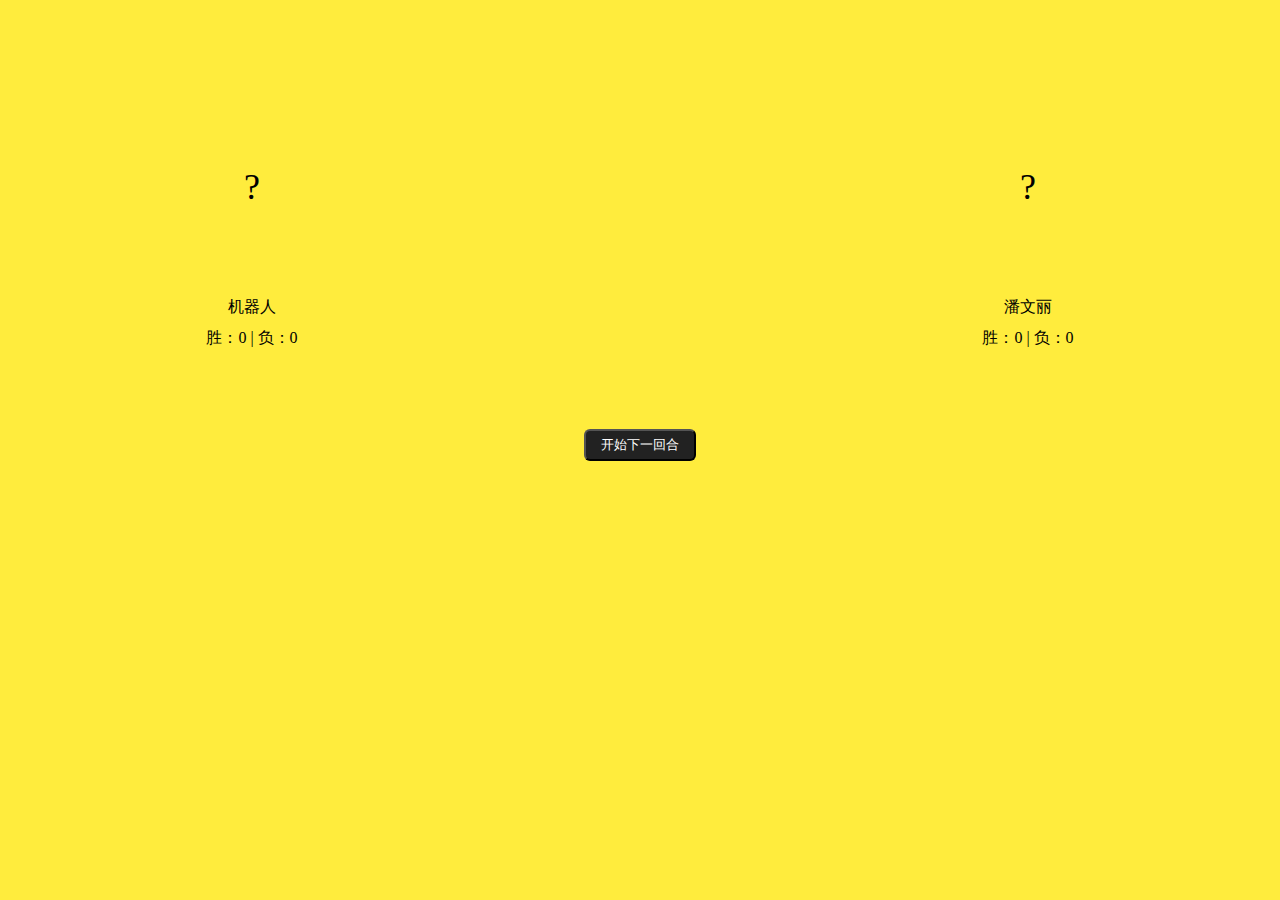
==== 3.RockPaperScissors/index.html @ 8bff2de0 "hhh" ====
<!DOCTYPE html>
<html lang="en">
  <head>
    <meta charset="UTF-8" />
    <meta name="viewport" content="width=device-width, initial-scale=1.0" />
    <title>石头剪刀布</title>
    <link rel="stylesheet" href="./reset.css" />
    <link rel="stylesheet" href="./style.css" />
  </head>
  <body>
    <div id="main">
      <p id="round">第1回合（共3回合）</p>
      <div id="game">
        <div id="robot">
          <div class="gesture">
            <span class="prepare">?</span>
            <!-- <img src="./images/paper.png" alt=""> -->
          </div>
          <p class="name">机器人</p>
          <p class="score">胜：0 | 负：0</p>
        </div>
        <div id="myself">
          <div class="gesture">
            <span class="prepare">?</span>
          </div>
          <p class="name">潘文丽</p>
          <p class="score">胜：0 | 负：0</p>
        </div>
      </div>
      <div id="result">本回合你赢</div>
      <div id="start">
        <button onclick="showDialog()">开始下一回合</button>
      </div>
      <dialog id="select-dialog">
        <form id="select-form">
          <div class="row">
            <label for="gesture">请选择要出的手势：</label>
            <select id="gesture">
              <option value="rock">石头</option>
              <option value="scissors">剪刀</option>
              <option value="paper">布</option>
            </select>
          </div>
          <button onclick="hideDialog()">确定</button>
        </form>
      </dialog>
    </div>
    <script src="./index.js"></script>
  </body>
</html>
---- 3.RockPaperScissors/style.css ----
body {
  background-color: #ffec3d;
}
#main {
  margin-top: 6%;
  display: flex;
  justify-content: center;
  align-items: center;
  flex-direction: column;
}
#main #round {
  display: none;
  font-size: 30px;
}
#main #game {
  width: 70%;
  margin: 50px 0 30px;
  display: flex;
  flex-direction: row;
  justify-content: space-between;
}
#main #game #robot,
#myself {
  display: flex;
  flex-direction: column;
  align-items: center;
}
#main #game .gesture {
  width: 120px;
  height: 120px;
  display: flex;
  flex-direction: column;
  align-items: center;
  justify-content: center;
  margin-bottom: 50px;
}
#main #game .gesture .prepare {
  font-size: 36px;
}
#main #game .gesture img {
  width: 90px;
  height: 90px;
  transform: rotate(45deg);
}
#main #game .name {
  margin-bottom: 10px;
}
#main #result {
    display: none;
}
#main #start {
  margin-top: 50px;
}
#main #start button {
  height: 32px;
  padding: 4px 15px;
  color: #fff;
  background-color: #222;
  font-weight: 500;
  border-radius: 6px;
  cursor: pointer;
}
#main #select-dialog {
  border-radius: 8px;
  padding: 16px;
  width: 300px;
}
#main #select-dialog::backdrop {
    background-color: rgba(0, 0, 0, .45);
}
#main #select-dialog #select-form{
    display: flex;
    flex-direction: column;
    align-items: center;
    justify-content: center;
}
#main #select-dialog #select-form .row select {
  padding: 4px 12px;
  border-radius: 4px;
}
#main #select-dialog #select-form button{
  margin-top: 10px;
  padding: 4px 12px;
  color: #fff;
  background-color: #1677ff;
  font-weight: 500;
  border-radius: 6px;
  cursor: pointer;
}
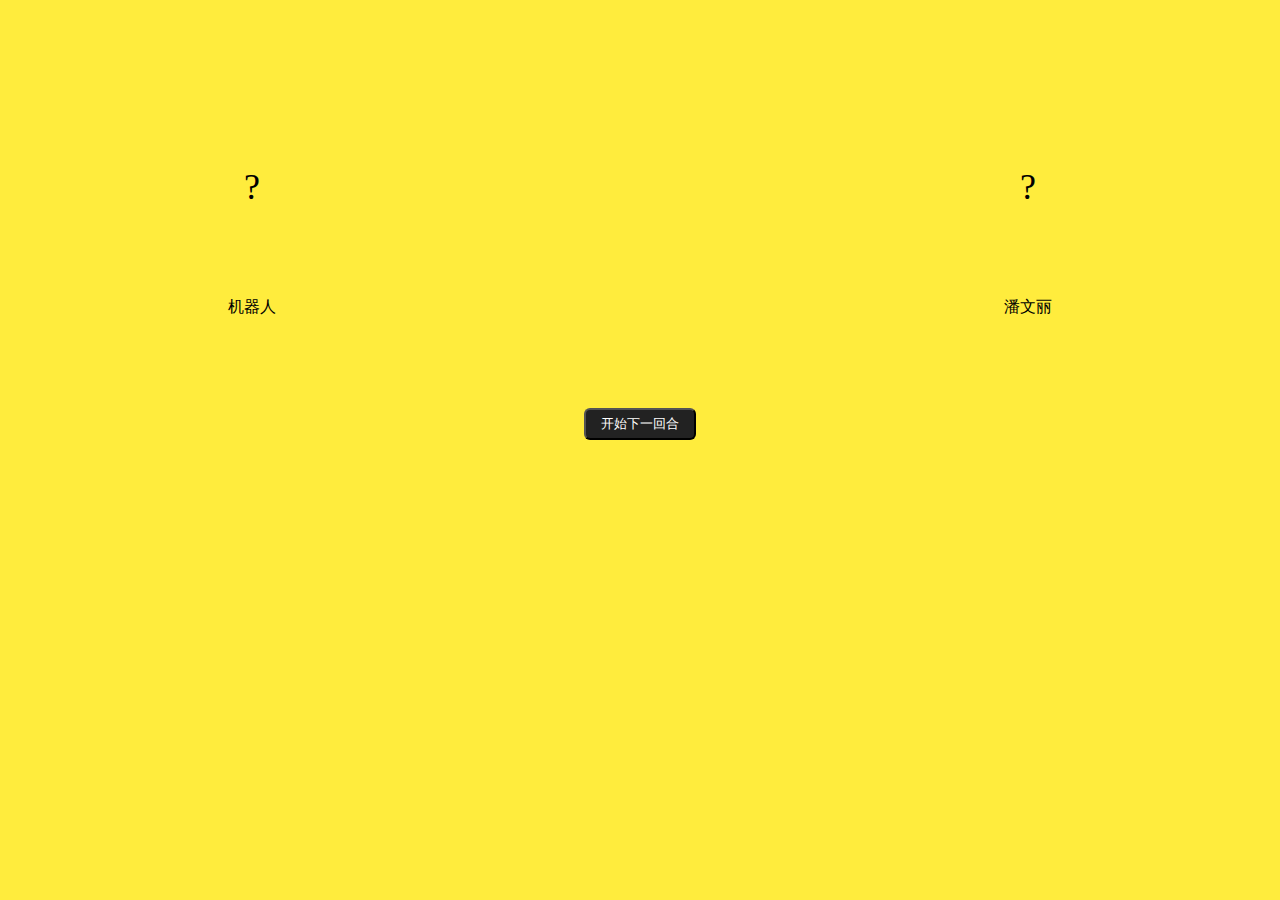
==== commit 9d0b0411: "hhh" ====
--- a/3.RockPaperScissors/index.html
+++ b/3.RockPaperScissors/index.html
@@ -9,41 +9,41 @@
   </head>
   <body>
     <div id="main">
-      <p id="round">第1回合（共3回合）</p>
+      <p id="round"></p>
       <div id="game">
         <div id="robot">
           <div class="gesture">
             <span class="prepare">?</span>
-            <!-- <img src="./images/paper.png" alt=""> -->
           </div>
           <p class="name">机器人</p>
-          <p class="score">胜：0 | 负：0</p>
+          <p class="score"></p>
         </div>
         <div id="myself">
           <div class="gesture">
             <span class="prepare">?</span>
           </div>
           <p class="name">潘文丽</p>
-          <p class="score">胜：0 | 负：0</p>
+          <p class="score"></p>
         </div>
       </div>
-      <div id="result">本回合你赢</div>
+      <div id="result"></div>
       <div id="start">
-        <button onclick="showDialog()">开始下一回合</button>
+        <button onclick="startGame()">开始下一回合</button>
       </div>
       <dialog id="select-dialog">
         <form id="select-form">
           <div class="row">
-            <label for="gesture">请选择要出的手势：</label>
-            <select id="gesture">
+            <label for="select-gesture">请选择要出的手势：</label>
+            <select id="select-gesture">
               <option value="rock">石头</option>
-              <option value="scissors">剪刀</option>
+              <option value="scissor">剪刀</option>
               <option value="paper">布</option>
             </select>
           </div>
-          <button onclick="hideDialog()">确定</button>
+          <button type="submit">确定</button>
         </form>
       </dialog>
+      <div id="final"></div>
     </div>
     <script src="./index.js"></script>
   </body>
--- a/3.RockPaperScissors/style.css
+++ b/3.RockPaperScissors/style.css
@@ -9,7 +9,7 @@
   flex-direction: column;
 }
 #main #round {
-  display: none;
+  /* display: none; */
   font-size: 30px;
 }
 #main #game {
@@ -45,9 +45,9 @@
 #main #game .name {
   margin-bottom: 10px;
 }
-#main #result {
+/* #main #result {
     display: none;
-}
+} */
 #main #start {
   margin-top: 50px;
 }
@@ -74,7 +74,7 @@
     align-items: center;
     justify-content: center;
 }
-#main #select-dialog #select-form .row select {
+#main #select-dialog #select-form .row .select-gesture {
   padding: 4px 12px;
   border-radius: 4px;
 }
@@ -87,4 +87,8 @@
   border-radius: 6px;
   cursor: pointer;
 }
-
+#main #final{
+  margin-top: 50px;
+  font-size: 24px;
+  font-weight: 800;
+}